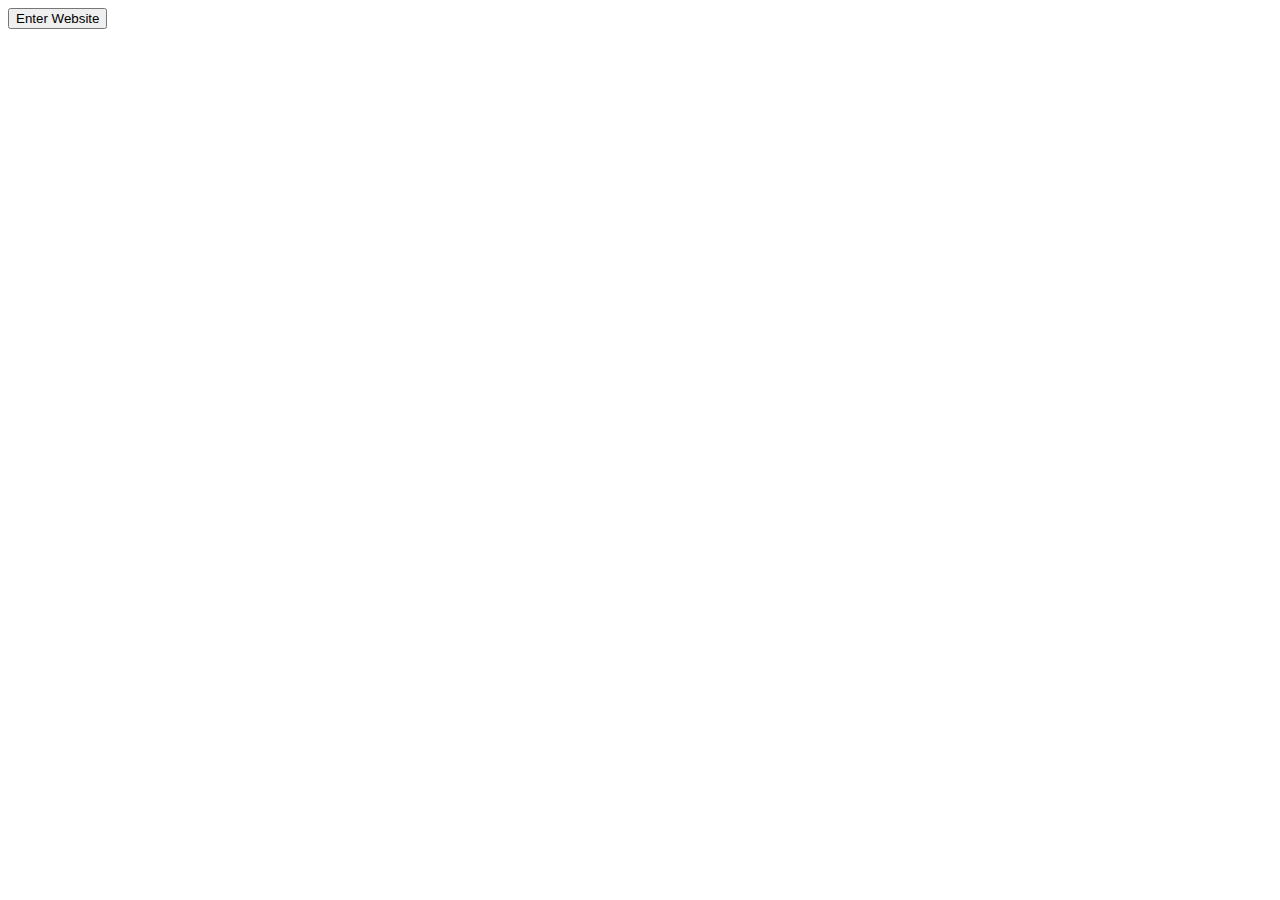
==== index.html @ ddfc753e "Launchscreen" ====
<!doctype html>
<html>
	<head>
		<title>Greenhouse</title>
		<link rel="stylesheet" type="text/css" href="reset.css">
		<link rel="stylesheet" type="text/css" href="launchscreen.css">
		<meta charset="utf-8">
		<meta name="viewport" contant="width=device-width; initial-scale=1.0;">
	</head>
	<body>
    	<header>
    	</header>
    	<div class="main">
            <a href="template.html"><button>Enter Website</button></a>
    	</div>
    	<footer>
    	</footer>
		<script src="jquery-2.1.3.min.js"></script>
		<script src="template.js"></script>
	</body>
</html>
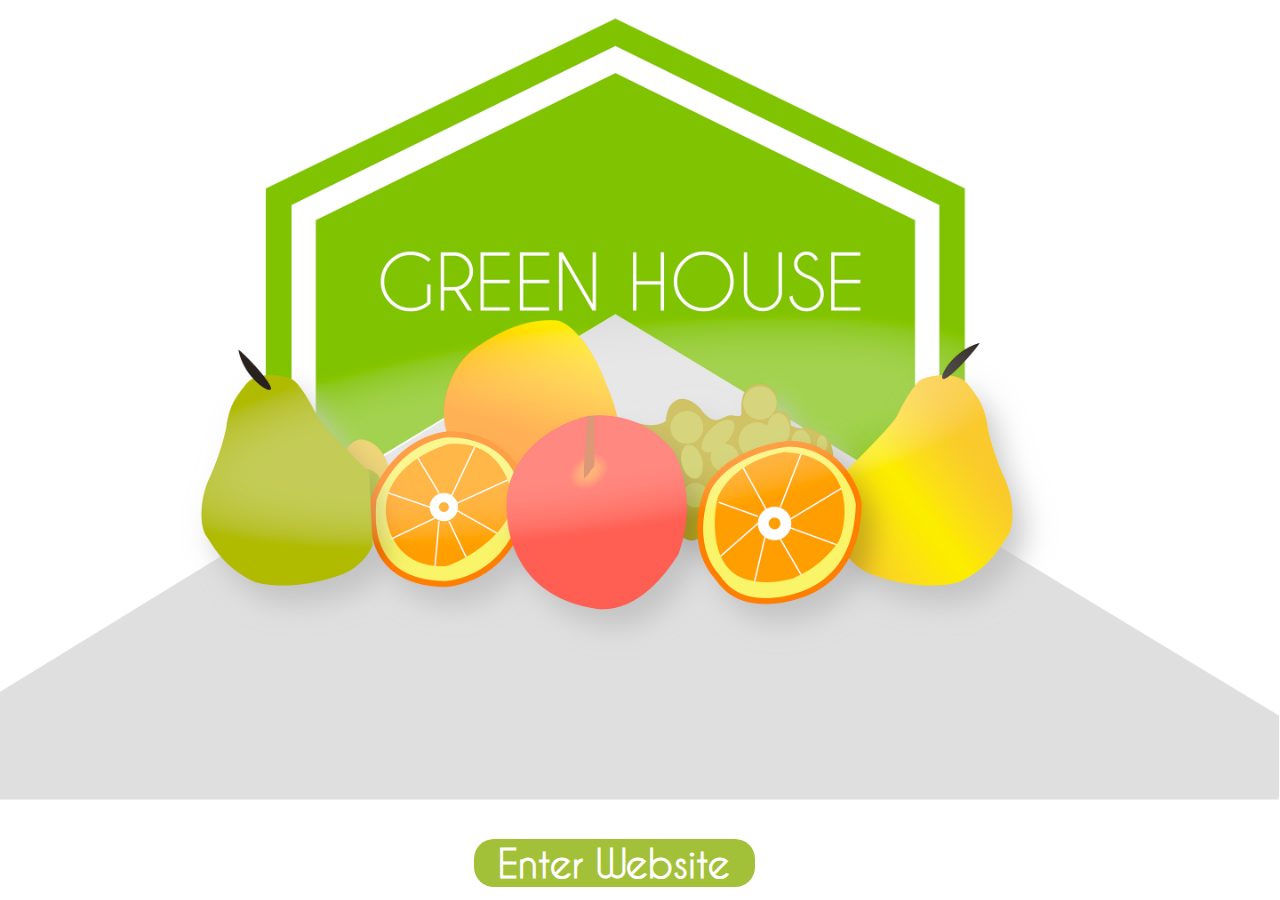
==== commit ce0c7a3d: "fonts" ====
--- a/index.html
+++ b/index.html
@@ -4,6 +4,7 @@
 		<title>Greenhouse</title>
 		<link rel="stylesheet" type="text/css" href="reset.css">
 		<link rel="stylesheet" type="text/css" href="launchscreen.css">
+		<link rel="stylesheet" href="stylesheet.css" type="text/css" charset="utf-8" />
 		<meta charset="utf-8">
 		<meta name="viewport" contant="width=device-width; initial-scale=1.0;">
 	</head>
--- a/launchscreen.css
+++ b/launchscreen.css
@@ -0,0 +1,36 @@
+
+
+body {
+  background-image: url("splashscreen.png");
+  background-repeat: no-repeat;
+  background-size: cover;
+
+}
+
+a {
+    position:absolute;
+    bottom: 0.5vw;
+    right:20.5vw;
+    font-family: 'caviar_dreamsregular';
+    font-weight: bold;
+    font-size: 3vw;
+    width: 22vw;
+    border-radius: 20px;
+    border: none;
+    background-color: rgb(163,193,56);
+    color: white;
+}
+
+button{
+    position:absolute;
+    bottom: 0.5vw;
+    right:20.5vw;
+    font-family: 'caviar_dreamsregular';
+    font-weight: bold;
+    font-size: 3vw;
+    width: 22vw;
+    border-radius: 20px;
+    border: none;
+    background-color: rgb(163,193,56);
+    color: white;
+}--- a/stylesheet.css
+++ b/stylesheet.css
@@ -0,0 +1,12 @@
+@font-face {
+    font-family: 'caviar_dreamsregular';
+    src: url('CaviarDreams-webfont.eot');
+    src: url('CaviarDreams-webfont.eot?#iefix') format('embedded-opentype'),
+         url('CaviarDreams-webfont.woff') format('woff'),
+         url('CaviarDreams-webfont.ttf') format('truetype'),
+         url('CaviarDreams-webfont.svg#caviar_dreamsregular') format('svg');
+    font-weight: normal;
+    font-style: normal;
+
+}
+
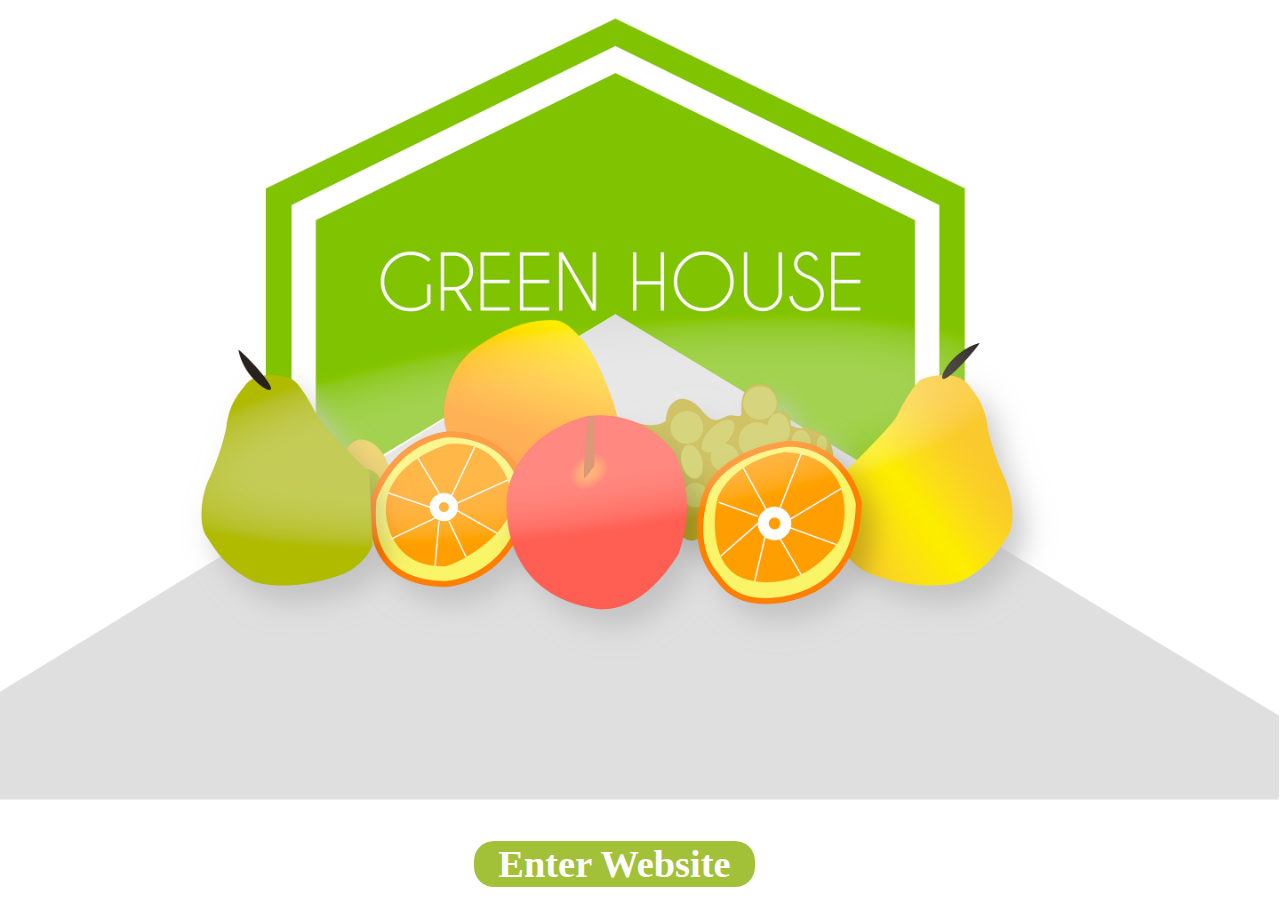
==== commit fed2fafb: "fonts" ====
--- a/index.html
+++ b/index.html
@@ -4,7 +4,6 @@
 		<title>Greenhouse</title>
 		<link rel="stylesheet" type="text/css" href="reset.css">
 		<link rel="stylesheet" type="text/css" href="launchscreen.css">
-		<link rel="stylesheet" href="stylesheet.css" type="text/css" charset="utf-8" />
 		<meta charset="utf-8">
 		<meta name="viewport" contant="width=device-width; initial-scale=1.0;">
 	</head>
--- a/launchscreen.css
+++ b/launchscreen.css
@@ -11,7 +11,7 @@
     position:absolute;
     bottom: 0.5vw;
     right:20.5vw;
-    font-family: 'caviar_dreamsregular';
+    font-family: Caviar Dreams;
     font-weight: bold;
     font-size: 3vw;
     width: 22vw;
@@ -25,7 +25,7 @@
     position:absolute;
     bottom: 0.5vw;
     right:20.5vw;
-    font-family: 'caviar_dreamsregular';
+    font-family: Caviar Dreams;
     font-weight: bold;
     font-size: 3vw;
     width: 22vw;
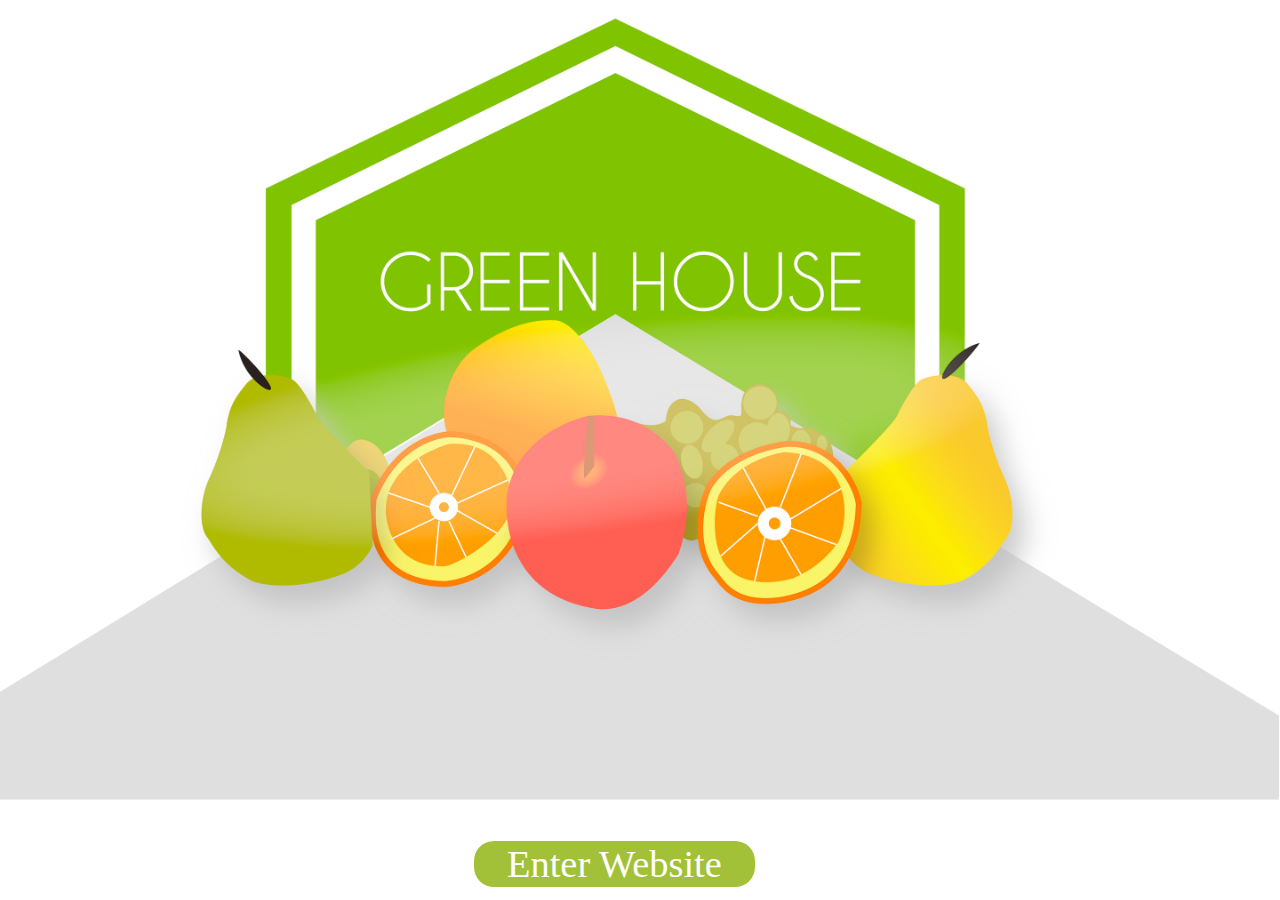
==== commit cb4074ec: "font" ====
--- a/index.html
+++ b/index.html
@@ -11,7 +11,7 @@
     	<header>
     	</header>
     	<div class="main">
-            <a href="template.html"><button>Enter Website</button></a>
+            <a style="font-family:'Caviar Dreams';font-weight:normal;"href="template.html"><button>Enter Website</button></a>
     	</div>
     	<footer>
     	</footer>
--- a/launchscreen.css
+++ b/launchscreen.css
@@ -11,8 +11,8 @@
     position:absolute;
     bottom: 0.5vw;
     right:20.5vw;
-    font-family: Caviar Dreams;
-    font-weight: bold;
+    font-family:'Caviar Dreams Bold';
+    font-weight:normal;
     font-size: 3vw;
     width: 22vw;
     border-radius: 20px;
@@ -25,12 +25,43 @@
     position:absolute;
     bottom: 0.5vw;
     right:20.5vw;
-    font-family: Caviar Dreams;
-    font-weight: bold;
+    font-family:'Caviar Dreams Bold';
+    font-weight:normal;
     font-size: 3vw;
     width: 22vw;
     border-radius: 20px;
     border: none;
     background-color: rgb(163,193,56);
     color: white;
+}
+
+@font-face {
+font-family: 'Caviar Dreams';
+font-style: normal;
+font-weight: normal;
+src: local('Caviar Dreams'), url('CaviarDreams.woff') format('woff');
+}
+
+
+@font-face {
+font-family: 'Caviar Dreams Bold Italic';
+font-style: normal;
+font-weight: normal;
+src: local('Caviar Dreams Bold Italic'), url('CaviarDreams_BoldItalic.woff') format('woff');
+}
+
+
+@font-face {
+font-family: 'Caviar Dreams Bold';
+font-style: normal;
+font-weight: normal;
+src: local('Caviar Dreams Bold'), url('CaviarDreams_Bold.woff') format('woff');
+}
+
+
+@font-face {
+font-family: 'Caviar Dreams Italic';
+font-style: normal;
+font-weight: normal;
+src: local('Caviar Dreams Italic'), url('CaviarDreamsItalic.woff') format('woff');
 }